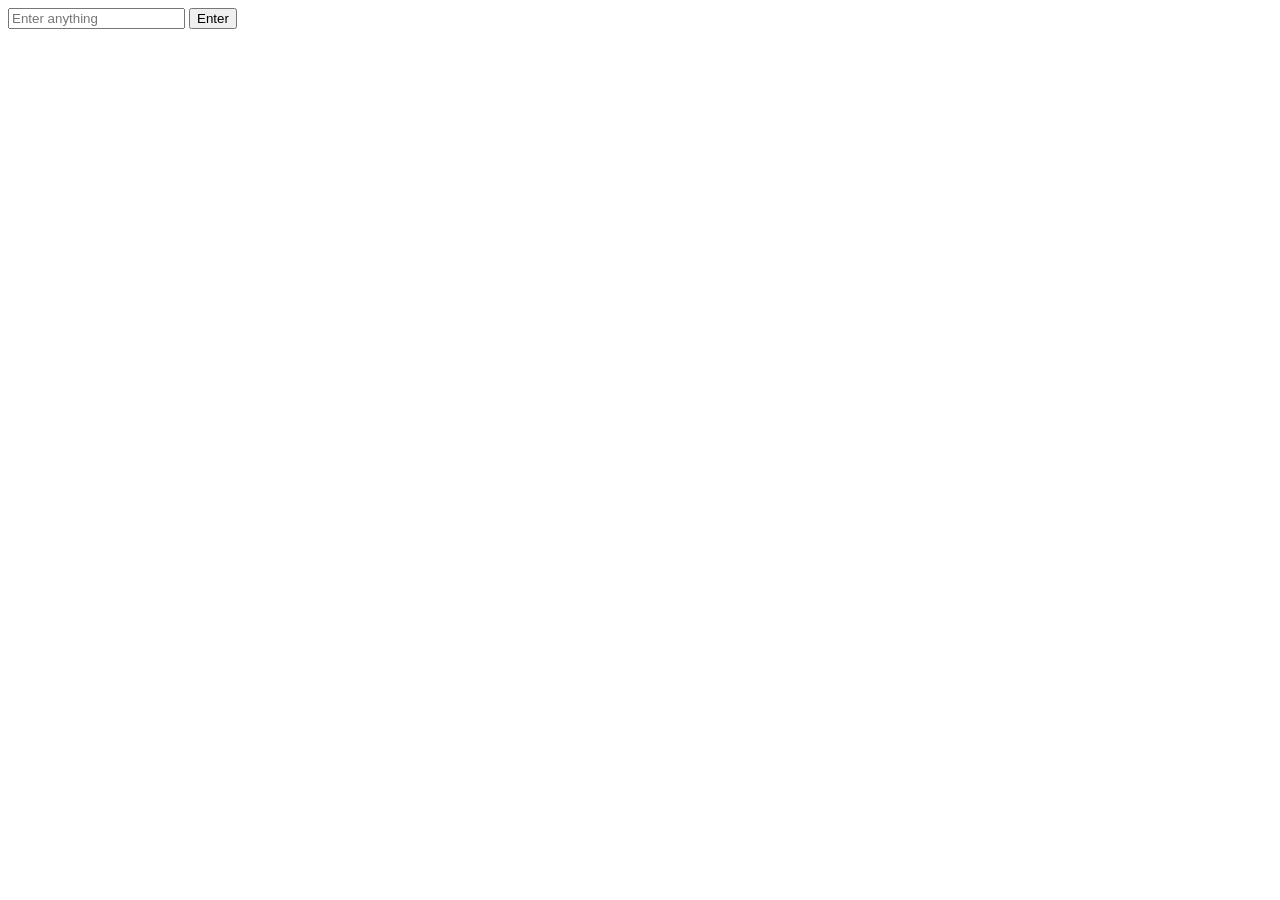
==== basics/index.html @ 5acf5e73 "DOM Basic Create and append element" ====
<!DOCTYPE html>
<html lang="en">
<head>
    <meta charset="UTF-8">
    <meta name="viewport" content="width=device-width, initial-scale=1.0">
    <title>basics</title>
</head>
<body>
    <!-- <h1></h1> -->
    <input type="text" class="ip" placeholder="Enter anything">
    <button class="press">Enter</button>
    <script src="script.js"></script>
</body>
</html>
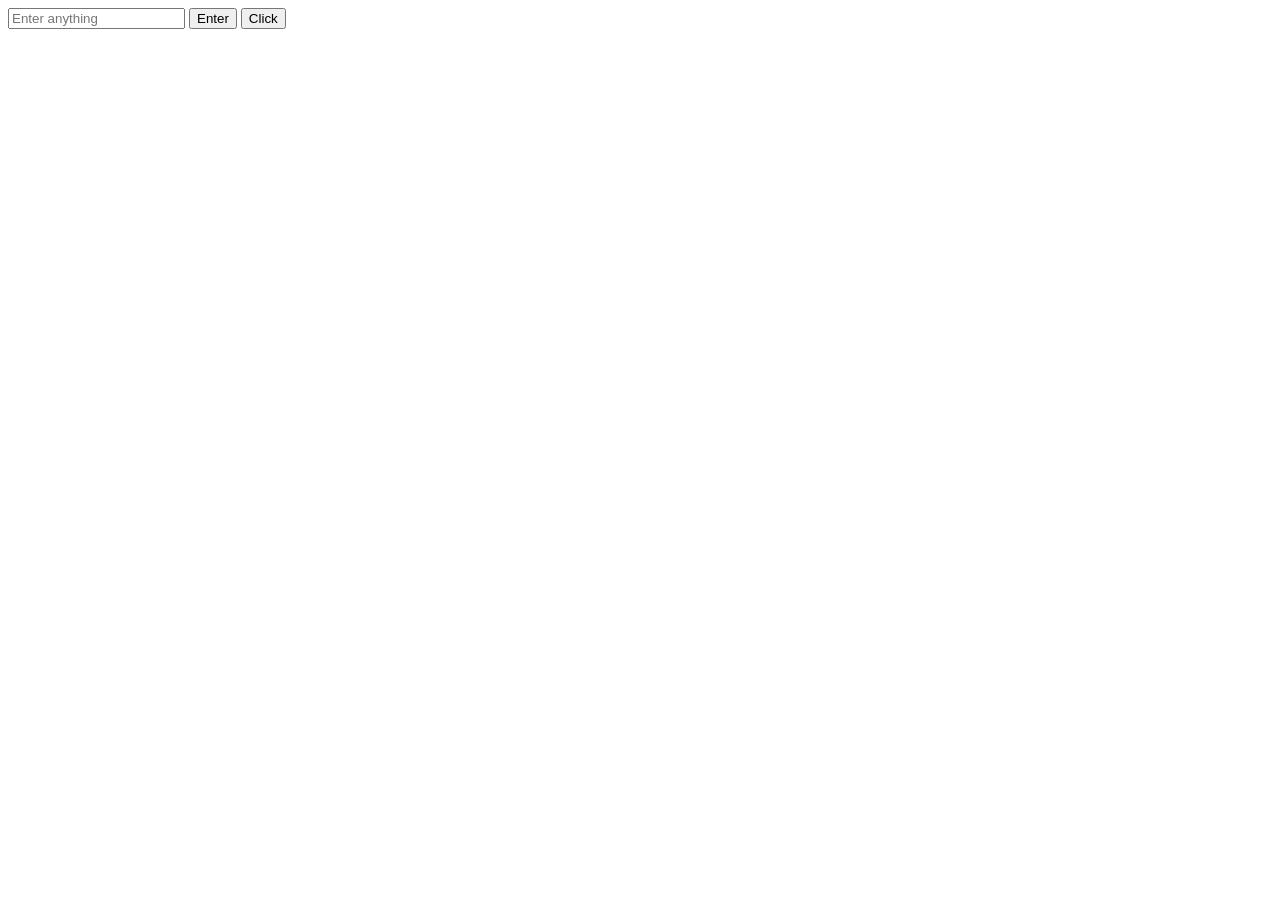
==== commit 4ee5a31a: "DOM mini task: background color change" ====
--- a/basics/index.html
+++ b/basics/index.html
@@ -6,9 +6,9 @@
     <title>basics</title>
 </head>
 <body>
-    <!-- <h1></h1> -->
     <input type="text" class="ip" placeholder="Enter anything">
     <button class="press">Enter</button>
+ <button class="Colorbtn">Click</button>
     <script src="script.js"></script>
 </body>
 </html>
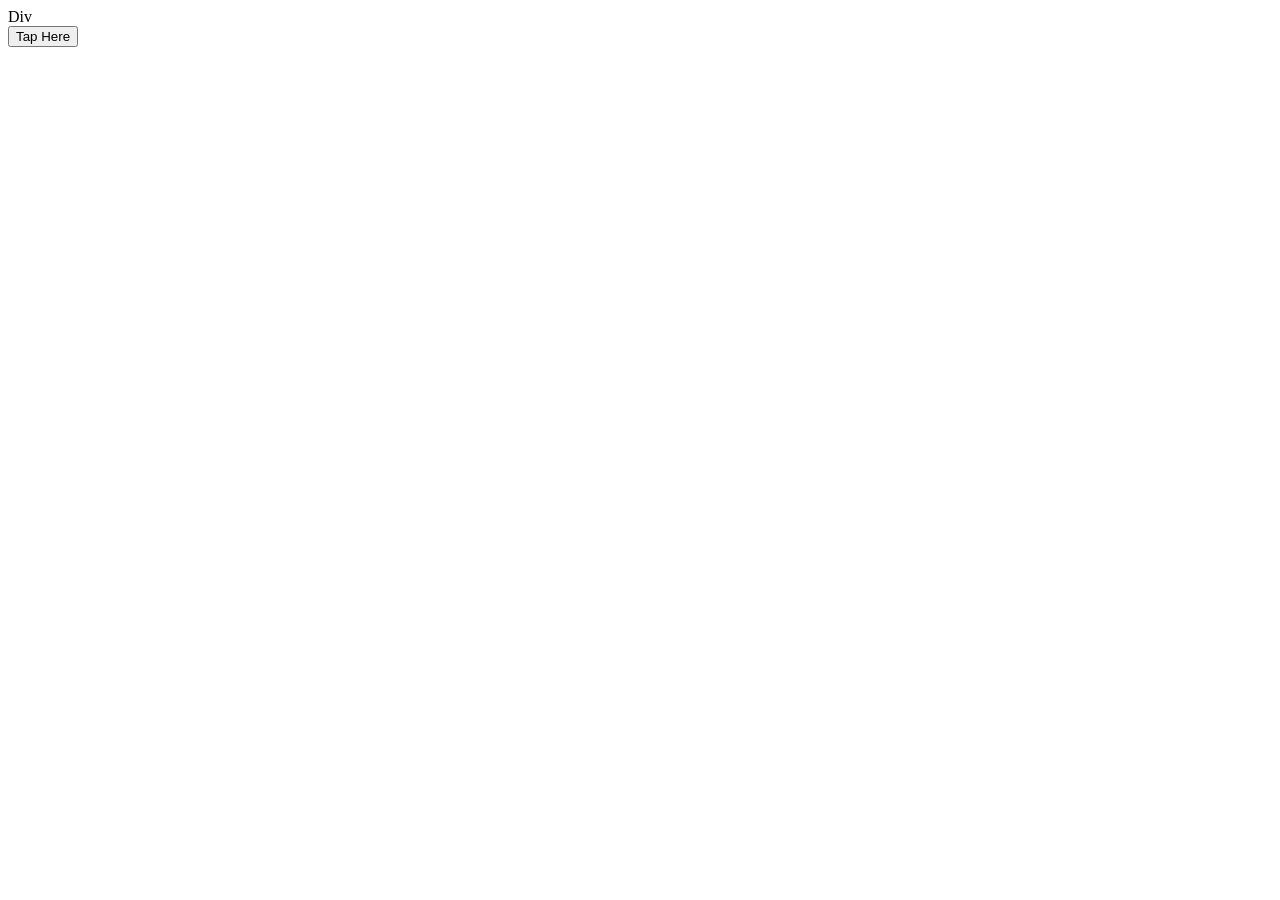
==== commit 53f2b7cb: "toggler with backGround color" ====
--- a/basics/index.html
+++ b/basics/index.html
@@ -4,11 +4,13 @@
     <meta charset="UTF-8">
     <meta name="viewport" content="width=device-width, initial-scale=1.0">
     <title>basics</title>
+    <link rel="stylesheet" href="style.css">
 </head>
 <body>
-    <input type="text" class="ip" placeholder="Enter anything">
-    <button class="press">Enter</button>
- <button class="Colorbtn">Click</button>
+   
+
+ <div>Div</div>
+ <button id="Tap">Tap Here</button>
     <script src="script.js"></script>
 </body>
 </html>
--- a/basics/style.css
+++ b/basics/style.css
@@ -0,0 +1,9 @@
+.highlight{
+    background-color: black;
+    height: 400px;
+    width: 400px;
+    text-align: center; 
+    color: white;
+ 
+}
+
